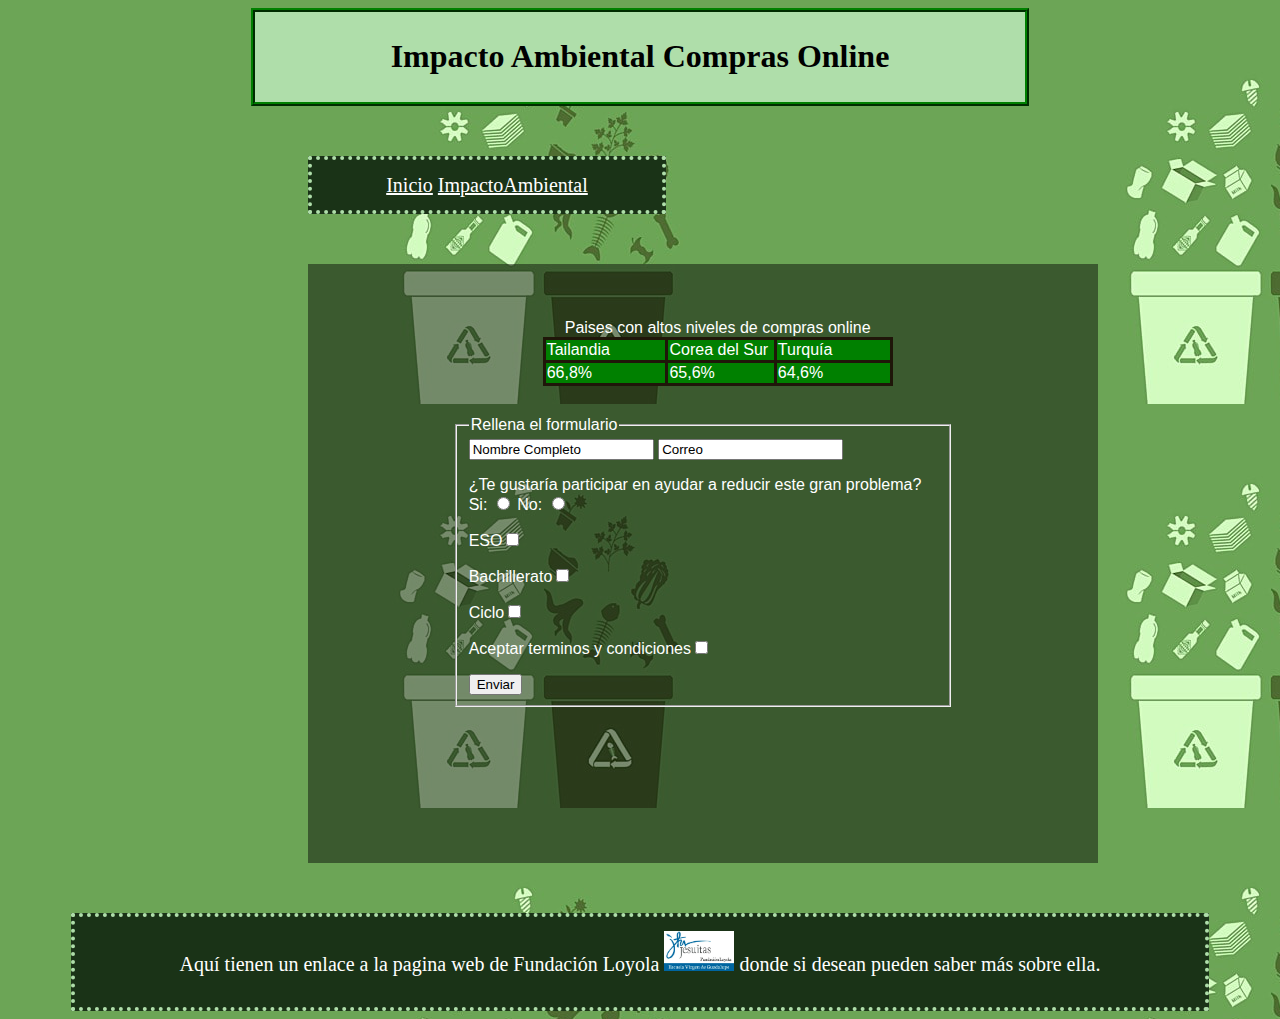
==== index.html @ d1824392 "Subida" ====
<!--Leandro José Paniagua Balbuena-->
<html>
	<head>
		<title>Impacto Ambiental Compras Online</title>
		<meta charset="UTF-8">
		<link href="estilo3.css" rel="StyleSheet" type="text/css"/>
	</head>
	<body>
		<!--Cabecera de la página-->
		<header>Impacto Ambiental Compras Online</header> 
		<!--Barra de navegación-->
		<nav>
			<a href="index.html">Inicio</a>
			<a href="impactoAmbiental3.html">ImpactoAmbiental</a>
		</nav>
		<div id="trans">
			<!--Contenido de la tabla-->
			<table>
				<caption>Paises con altos niveles de compras online</caption>
				<tr>
					<td>Tailandia</td>
					<td>Corea del Sur</td>
					<td>Turquía</td>
				</tr>
				<tr>
					<td>66,8%</td>
					<td>65,6%</td>
					<td>64,6%</td>
				</tr>
			</table>
			<!--Formulario para participar en la reducción del impacto ambiental-->
			<form method="POST" action="formulario2.php">
				<!--Contenido del formulario dentro de un fieldset-->
				<fieldset>
					<legend>Rellena el formulario</legend>
					<input type="text" value="Nombre Completo" name="texto">
					<input type="text" value="Correo" name="correo">
					<p>
						<label for="opcion">¿Te gustaría participar en ayudar a reducir este gran problema?</label>
						<label for="opcion">Si:</label>
						<input name="radio1" type="radio" value=" si">
						<label for="opcion">No:</label>
						<input name="radio1" type="radio" value=" no">
					</p>				
					<p>ESO<input type="checkbox" name="opcion[]"></p>
					<p>Bachillerato<input type="checkbox" name="opcion[]"></p>
					<p>Ciclo<input type="checkbox" name="opcion[]"></p>
					<p>Aceptar terminos y condiciones<input name="aceptar" type="checkbox"></p>
				
					<!-- Botón de envío del formulario -->
					<input value="Enviar" type="submit">
				</fieldset>
			</form>
		</div>
		<footer>
			<!-- Contenido del pie de página con un enlace y una imagen -->
			Aquí tienen un enlace a la pagina web de Fundación Loyola
			<a href="https://fundacionloyola.com" target="-blank"><img id="escuela" src="imagenes/escuela.jpg"></a> 
			donde si desean pueden saber más sobre ella.
		</footer>
	</body>
</html>
---- estilo3.css ----
/*Leandro José Paniagua Balbuena*/
 
/*--------------------------------------------------*/

/*INDEX*/

hmtl{
	width: 1280px;
	margin: 0 auto;
}

body{
	padding: 0;
	background-image: url(imagenes/fondo.jpg);
}

header{
	background-color: #AFDEAA;
	width: 730px;
	height: 50px;
	padding: 20px;
	font-family: verdana;
	text-align: center;
	line-height: 48px;
	border: 4px green ridge;
	font-size: xx-large;
	font-weight: bold;
	color: black;
	margin: auto;
}

nav{
	width: 350px;
	height: 50px;
	margin: 50px 300px;;
	text-align: center;
	line-height: 50px;
	border: 4px #AFDEAA dotted;
	font-size: 20px;
	background-color: #1A3317;
}

a:link{
	color: white;
}

a:visited{
	color: white;
}

a:hover{
	background-color: green;
}

#trans{
	padding: 1.953125%; /* 25px en relación al ancho del contenedor principal (25/1280 * 100) */
	width: 58.59375%; /* 750px en relación al ancho del contenedor principal (750/1280 * 100) */
	height: 550px;
	margin: 50px 300px;
	color: white;
  	font-family: arial;
  	background-color: rgba(0, 0, 0, 0.45);
}

table, td{
	width: 350px;
	border: 3px solid #1f1609;
	border-collapse: collapse;
	color: white;
	background-color: green;
	margin: 30px 210px;
}

form {
    width: 500px;
	margin: 30px 120px;
}

footer{
	width: 1130px;
	height: 90px;
	margin: 50px auto 0px auto;
	text-align: center;
	line-height: 95px;
	color: white;
	border: 4px #AFDEAA dotted;
	font-size: 20px;
	background-color: #1A3317;
}

#escuela{
	width: 70px;
	height: 40px;
	/*Se define un estilo para la imagen con el ID escuela, estableciendo un tamaño específico.*/
}

/*--------------------------------------------------*/

/*Impacto Ambiental*/

#div1{
	
	padding: 1.953125%; /* 25px en relación al ancho del contenedor principal (25/1280 * 100) */
	width: 58.59375%; /* 750px en relación al ancho del contenedor principal (750/1280 * 100) */
	height: 550px;
	margin: 50px 300px;
	color: white;
  	font-family: arial;
  	background-color: rgba(0, 0, 0, 0.45);
}

#div1 img{
	/*Se define un estilo específico para las imágenes con la clase .imagenes, estableciendo dimensiones, márgenes y un borde.*/
	width: 220px;
	height: 140px;
	/*El padding aplicado a las imágenes no afecta la altura declarada del #div1, ya que el padding se aplica a las imágenes internas, no al div contenedor.*/
	padding-left: 20px;
	padding-bottom: 20px;
}

span{
	/*la uso para poner el texto en negrita con un color diferente*/
	font-weight: bold;
	color: #9fd699;
}

ul{
	list-style-type: square;
	/*Se modifica el estilo de las listas desordenadas para que los elementos tengan viñetas cuadradas.*/
}
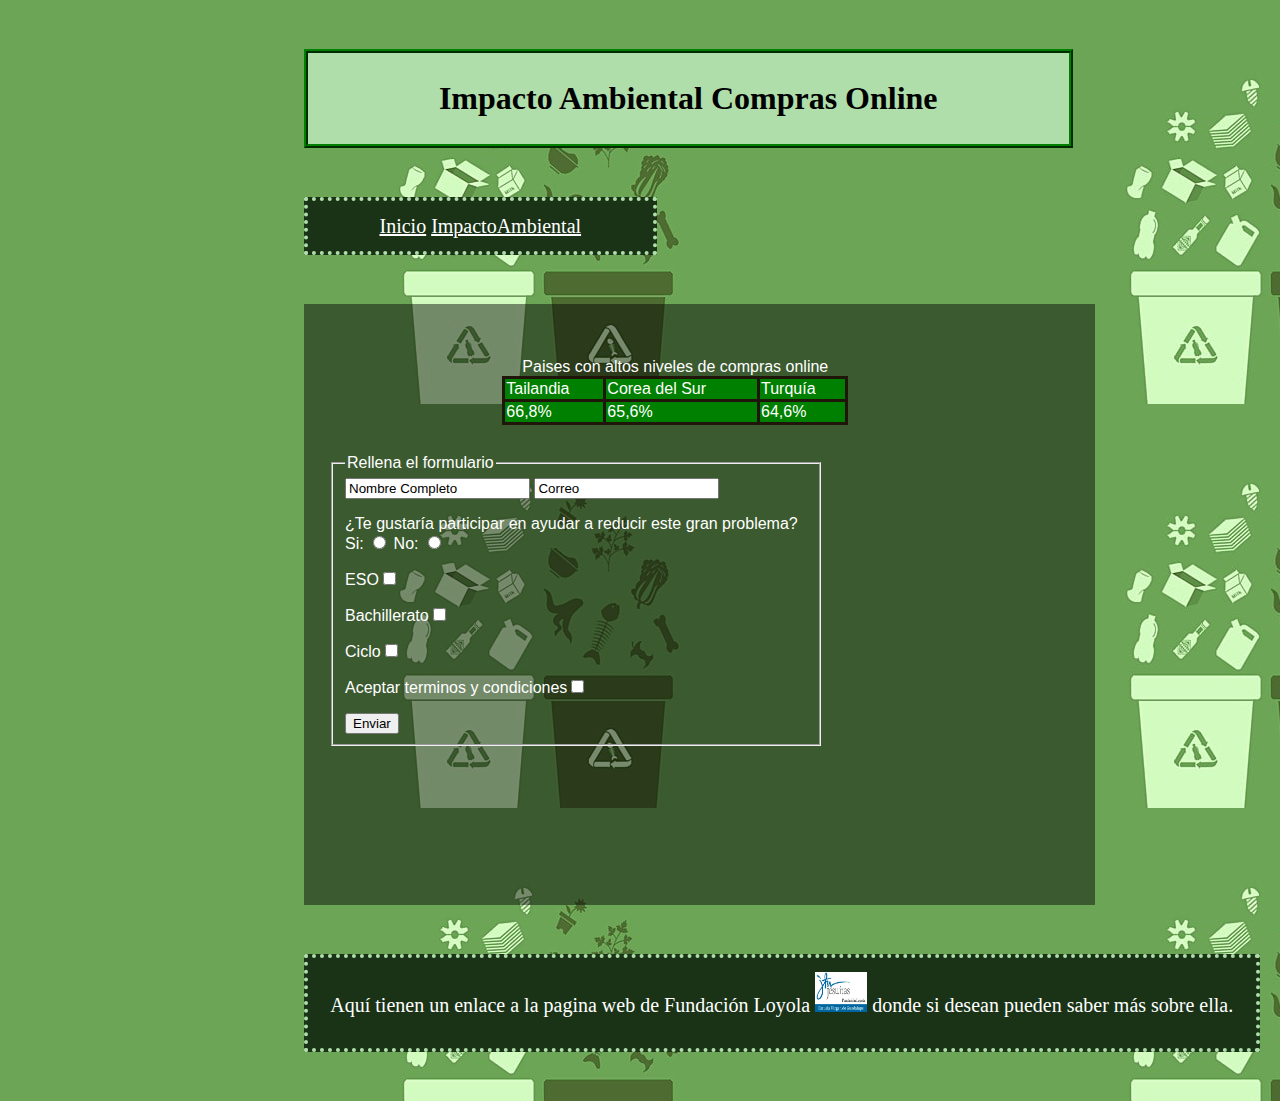
==== commit 52c825d6: "Add files via upload" ====
--- a/index.html
+++ b/index.html
@@ -1,62 +1,62 @@
-<!--Leandro José Paniagua Balbuena-->
-<html>
-	<head>
-		<title>Impacto Ambiental Compras Online</title>
-		<meta charset="UTF-8">
-		<link href="estilo3.css" rel="StyleSheet" type="text/css"/>
-	</head>
-	<body>
-		<!--Cabecera de la página-->
-		<header>Impacto Ambiental Compras Online</header> 
-		<!--Barra de navegación-->
-		<nav>
-			<a href="index.html">Inicio</a>
-			<a href="impactoAmbiental3.html">ImpactoAmbiental</a>
-		</nav>
-		<div id="trans">
-			<!--Contenido de la tabla-->
-			<table>
-				<caption>Paises con altos niveles de compras online</caption>
-				<tr>
-					<td>Tailandia</td>
-					<td>Corea del Sur</td>
-					<td>Turquía</td>
-				</tr>
-				<tr>
-					<td>66,8%</td>
-					<td>65,6%</td>
-					<td>64,6%</td>
-				</tr>
-			</table>
-			<!--Formulario para participar en la reducción del impacto ambiental-->
-			<form method="POST" action="formulario2.php">
-				<!--Contenido del formulario dentro de un fieldset-->
-				<fieldset>
-					<legend>Rellena el formulario</legend>
-					<input type="text" value="Nombre Completo" name="texto">
-					<input type="text" value="Correo" name="correo">
-					<p>
-						<label for="opcion">¿Te gustaría participar en ayudar a reducir este gran problema?</label>
-						<label for="opcion">Si:</label>
-						<input name="radio1" type="radio" value=" si">
-						<label for="opcion">No:</label>
-						<input name="radio1" type="radio" value=" no">
-					</p>				
-					<p>ESO<input type="checkbox" name="opcion[]"></p>
-					<p>Bachillerato<input type="checkbox" name="opcion[]"></p>
-					<p>Ciclo<input type="checkbox" name="opcion[]"></p>
-					<p>Aceptar terminos y condiciones<input name="aceptar" type="checkbox"></p>
-				
-					<!-- Botón de envío del formulario -->
-					<input value="Enviar" type="submit">
-				</fieldset>
-			</form>
-		</div>
-		<footer>
-			<!-- Contenido del pie de página con un enlace y una imagen -->
-			Aquí tienen un enlace a la pagina web de Fundación Loyola
-			<a href="https://fundacionloyola.com" target="-blank"><img id="escuela" src="imagenes/escuela.jpg"></a> 
-			donde si desean pueden saber más sobre ella.
-		</footer>
-	</body>
+<!--Leandro José Paniagua Balbuena-->
+<html>
+	<head>
+		<title>Impacto Ambiental Compras Online</title>
+		<meta charset="UTF-8" name="viewport" content="width=device-width, initial-scale=1.0">
+		<link href="estilo1.css" rel="StyleSheet" type="text/css"/>
+	</head>
+	<body>
+		<!--Cabecera de la página-->
+		<header>Impacto Ambiental Compras Online</header> 
+		<!--Barra de navegación-->
+		<nav>
+			<a href="index.html">Inicio</a>
+			<a href="impactoAmbiental.html">ImpactoAmbiental</a>
+		</nav>
+		<div id="trans">
+			<!--Contenido de la tabla-->
+			<table>
+				<caption>Paises con altos niveles de compras online</caption>
+				<tr>
+					<td>Tailandia</td>
+					<td>Corea del Sur</td>
+					<td>Turquía</td>
+				</tr>
+				<tr>
+					<td>66,8%</td>
+					<td>65,6%</td>
+					<td>64,6%</td>
+				</tr>
+			</table>
+			<!--Formulario para participar en la reducción del impacto ambiental-->
+			<form method="POST" action="formulario.php">
+				<!--Contenido del formulario dentro de un fieldset-->
+				<fieldset>
+					<legend>Rellena el formulario</legend>
+					<input type="text" value="Nombre Completo" name="texto">
+					<input type="text" value="Correo" name="correo">
+					<p>
+						<label for="opcion">¿Te gustaría participar en ayudar a reducir este gran problema?</label>
+						<label for="opcion">Si:</label>
+						<input name="radio1" type="radio" value=" si">
+						<label for="opcion">No:</label>
+						<input name="radio1" type="radio" value=" no">
+					</p>				
+					<p>ESO<input type="checkbox" name="opcion[]"></p>
+					<p>Bachillerato<input type="checkbox" name="opcion[]"></p>
+					<p>Ciclo<input type="checkbox" name="opcion[]"></p>
+					<p>Aceptar terminos y condiciones<input name="aceptar" type="checkbox"></p>
+				
+					<!-- Botón de envío del formulario -->
+					<input value="Enviar" type="submit">
+				</fieldset>
+			</form>
+		</div>
+		<footer>
+			<!-- Contenido del pie de página con un enlace y una imagen -->
+			Aquí tienen un enlace a la pagina web de Fundación Loyola
+			<a href="https://fundacionloyola.com" target="-blank"><img id="escuela" src="imagenes/escuela.jpg"></a> 
+			donde si desean pueden saber más sobre ella.
+		</footer>
+	</body>
 </html>--- a/estilo1.css
+++ b/estilo1.css
@@ -0,0 +1,190 @@
+/*Leandro José Paniagua Balbuena*/
+ 
+/*--------------------------------------------------*/
+
+/*INDEX*/
+
+html{
+	width: 1280px;
+	margin: 0 auto;
+}
+
+body{
+	padding: 0;
+	background-image: url(imagenes/fondo.jpg);
+}
+
+header{
+	background-color: #AFDEAA;
+	width: 57.0%;
+	height: 50px;
+	padding: 1.6%;
+	font-family: verdana;
+	text-align: center;
+	line-height: 48px;
+	border: 4px green ridge;
+	font-size: xx-large;
+	font-weight: bold;
+	color: black;
+	margin: 3.9% 23.4% 3.9% 23.4%;
+}
+
+nav{
+	width: 27.3%;
+	height: 50px;
+	margin: 3.9% 23.4% 3.9% 23.4%;
+	text-align: center;
+	line-height: 50px;
+	border: 4px #AFDEAA dotted;
+	font-size: 20px;
+	background-color: #1A3317;
+}
+
+footer{
+	width: 75%;
+	height: 90px;
+	text-align: center;
+	line-height: 95px;
+	color: white;
+	border: 4px #AFDEAA dotted;
+	font-size: 20px;
+	background-color: #1A3317;
+	margin: 3.9% 23.4% 3.9% 23.4%;
+}
+
+a:link{
+	color: white;
+}
+
+a:visited{
+	color: white;
+}
+
+a:hover{
+	background-color: green;
+}
+
+#trans{
+	margin: 3.9% 23.4% 3.9% 23.4%;
+	padding: 2.0%; /* 25px en relación al ancho del contenedor principal (25/1280 * 100) */
+	width: 58.6%; /* 750px en relación al ancho del contenedor principal (750/1280 * 100) */
+	height: 550px; 
+	color: white;
+  	font-family: arial;
+  	background-color: rgba(0, 0, 0, 0.45);
+}
+
+table{
+	margin: 3.9% 23.4%;
+	width: 46.7%;
+	color: white;
+	background-color: green;
+	border-collapse: collapse;
+}
+
+td{
+	border: 3px solid #1f1609;	
+}
+
+form {
+    width: 66.7%;
+}
+
+#escuela{
+	width: 5.5%;
+	height: 40px;
+	/*Se define un estilo para la imagen con el ID escuela, estableciendo un tamaño específico.*/
+}
+
+/*--------------------------------------------------*/
+
+/*Impacto Ambiental*/
+
+#div1{
+	padding: 2.0%; /* 25px en relación al ancho del contenedor principal (25/1280 * 100) */
+	width: 58.6%; /* 750px en relación al ancho del contenedor principal (750/1280 * 100) */
+	height: 550px;
+	color: white;
+	margin: 0 auto;
+  	font-family: arial;
+  	background-color: rgba(0, 0, 0, 0.45);
+}
+
+#div1 img{
+	/*Se define un estilo específico para las imágenes con la clase .imagenes, estableciendo dimensiones, márgenes y un borde.*/
+	width: 220px;
+	height: 140px;
+	/*El padding aplicado a las imágenes no afecta la altura declarada del #div1, ya que el padding se aplica a las imágenes internas, no al div contenedor.*/
+	padding-left: 20px;
+	padding-bottom: 20px;
+}
+
+span{
+	/*la uso para poner el texto en negrita con un color diferente*/
+	font-weight: bold;
+	color: #9fd699;
+}
+
+ul{
+	list-style-type: square;
+	/*Se modifica el estilo de las listas desordenadas para que los elementos tengan viñetas cuadradas.*/
+}
+
+/*Medias Queries*/
+@media (max-width: 1000) 
+{
+	#trans 
+	{
+	  	width: 100%; /* Ocupa todo el ancho en pantallas pequeñas */
+	}
+}
+
+@media (max-width: 1000px) 
+{
+	header 
+	{
+	  	background-color: #6d4820;
+	}
+}
+
+@media (max-width: 1000px) 
+{
+	body 
+	{
+	  	background-image: url('imagenes/fondo2.jpg'); /* Cambia la imagen de fondo */
+		background-repeat: no-repeat;
+		background-size: cover;
+	}
+}
+
+@media (max-width: 750px) 
+{
+	nav 
+	{
+	  	font-size: 10px;
+	}
+}
+
+@media (max-width: 980px) 
+{
+	header 
+	{
+	  	font-size: 15px;
+	}
+}
+
+@media (max-width: 1010px) 
+{
+	footer 
+	{
+	  	font-size: 10px;
+	}
+}
+
+@media (max-width: 1100px) 
+{
+	#div1 
+	{
+		height: 1400px;
+	}
+}